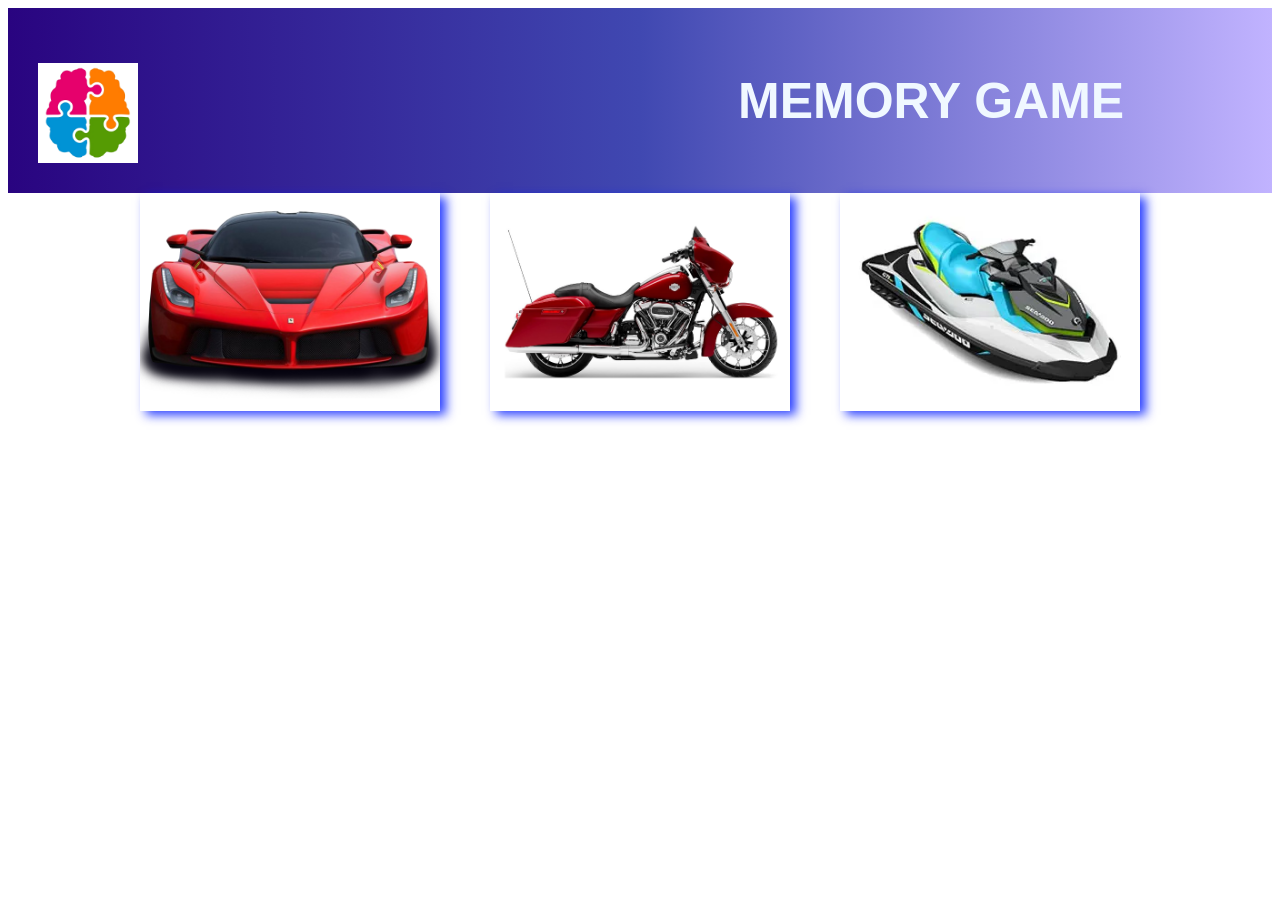
==== Index.html @ fe20e823 "Add files via upload" ====
<!DOCTYPE html>
<html>
    <head>
        <meta charset="UTF-8">
        <title>Home jogo</title>
        <link rel="stylesheet" href="styles.css">
    </head>
    <body>
        <div id = topo>
            <img src="memory_icon.png" alt="logo" style="width: 100px;">
            <h1 class="titulo"style="font-size: 50px;">MEMORY GAME</h1>
        </div>
    </body>
    <div id = menu>
        <img class = "icons" src="carro.png" alt="carro" style="width: 300px;">
        <img class = "icons" src="moto.png" alt="moto" style="width: 300px;">
        <img class = "icons" src="jetski.png" alt="jetski" style="width: 300px;">
    </div>
</html>
---- styles.css ----
#topo {
    display: flex;
    align-items: flex-end;
    background: linear-gradient(to right, #290480, #4048b1, #c1b3ff);
    font-family: Arial, Helvetica, sans-serif;
    padding: 30px;
    gap: 600px;
    color: aliceblue;
}

#menu {
    display: flex;
    gap: 50px;
    align-items: center;
    justify-content: center;
}
.icons{
    box-shadow: 6px 4px 10px rgba(0, 26, 255, 0.836);
    align-items: center;
    height: auto;

}
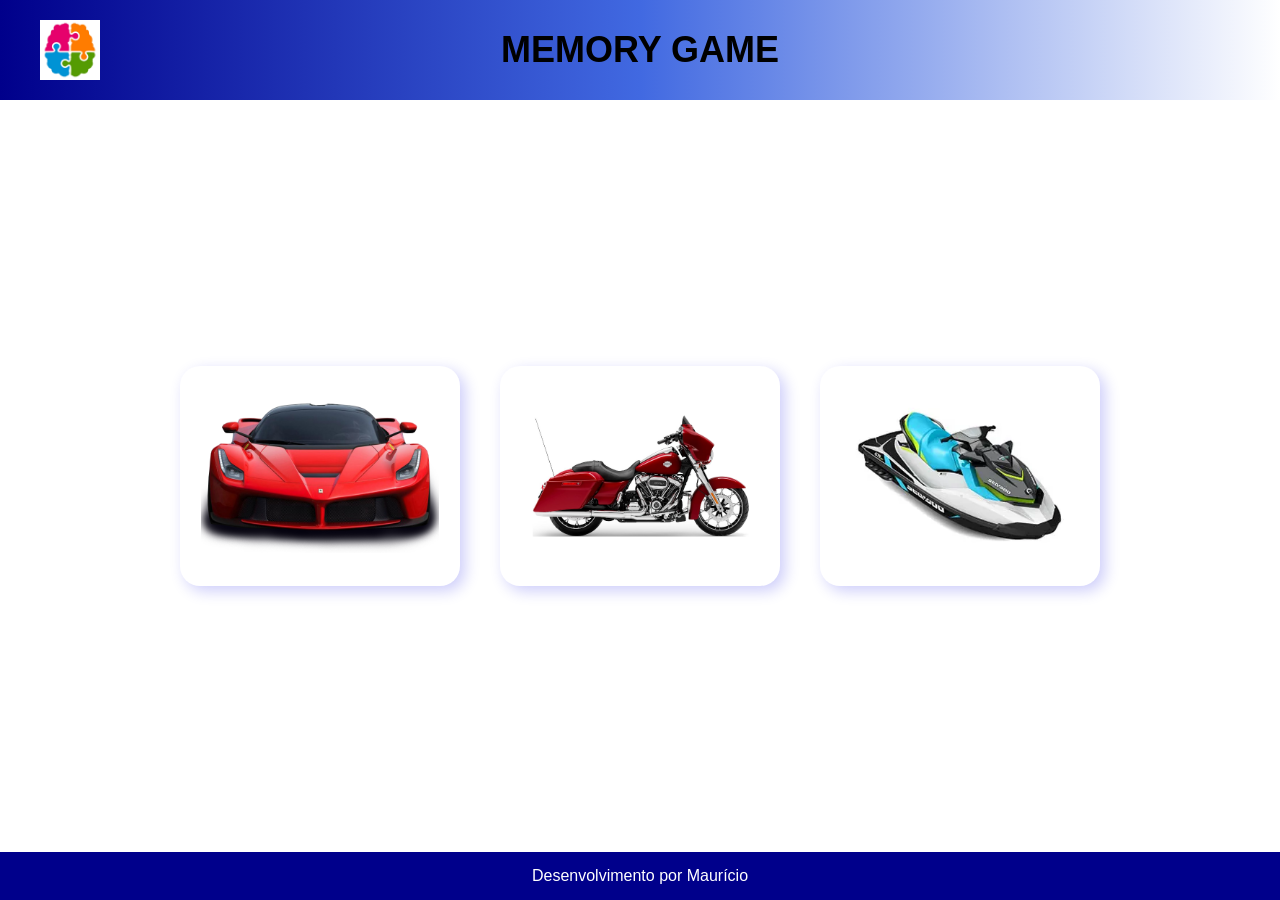
==== commit 278d344f: "aaaaaa" ====
--- a/Index.html
+++ b/Index.html
@@ -1,19 +1,41 @@
 <!DOCTYPE html>
-<html>
-    <head>
-        <meta charset="UTF-8">
-        <title>Home jogo</title>
-        <link rel="stylesheet" href="styles.css">
-    </head>
-    <body>
-        <div id = topo>
-            <img src="memory_icon.png" alt="logo" style="width: 100px;">
-            <h1 class="titulo"style="font-size: 50px;">MEMORY GAME</h1>
-        </div>
-    </body>
-    <div id = menu>
-        <img class = "icons" src="carro.png" alt="carro" style="width: 300px;">
-        <img class = "icons" src="moto.png" alt="moto" style="width: 300px;">
-        <img class = "icons" src="jetski.png" alt="jetski" style="width: 300px;">
+<html lang="pt-br">
+
+<head>
+    <meta charset="UTF-8">
+    <meta name="viewport">
+    <title>Memory Game</title>
+    <link rel="stylesheet" href="styles.css">
+</head>
+
+<body>
+
+    <div id="topo">
+        <img src="memory_icon.png" class="logo">
+        <h1 class="titulo">MEMORY GAME</h1>
     </div>
+
+    <div id="menu-home">
+
+        <a href="jogo.html?tema=carro" class="icons">
+            <img src="carro.png">
+            <span class="tema-nome">CARRO</span>
+        </a>
+
+        <a href="jogo.html?tema=moto" class="icons">
+            <img src="moto.png">
+            <span class="tema-nome">MOTO</span>
+        </a>
+
+        <a href="jogo.html?tema=jetski" class="icons">
+            <img src="jetski.png">
+            <span class="tema-nome">JETSKI</span>
+        </a>
+
+    </div>
+       <div id="rodape">
+        Desenvolvimento por Maurício 
+       </div>
+
+</body>
 </html>
--- a/styles.css
+++ b/styles.css
@@ -1,22 +1,158 @@
+* {
+    margin: 0;
+    padding: 0;
+    box-sizing: border-box;
+}
+
+body {
+    font-family: Arial, sans-serif;
+    min-height: 100vh;
+    display: flex;
+    flex-direction: column;
+    background-color: #fff;
+}
+
 #topo {
     display: flex;
-    align-items: flex-end;
-    background: linear-gradient(to right, #290480, #4048b1, #c1b3ff);
-    font-family: Arial, Helvetica, sans-serif;
-    padding: 30px;
-    gap: 600px;
-    color: aliceblue;
+    align-items: center;
+    padding: 20px;
+    background: linear-gradient(to right,darkblue, #4169E1, white);
+    color: black;
+    position: relative;
 }
 
-#menu {
+.logo {
+    width: 60px;
+    height: auto;
+    margin-left: 20px;
+}
+
+.titulo {
+    font-size: 36px;
+    font-weight: bold;
+    position: absolute;
+    left: 50%;
+    transform: translateX(-50%);
+}
+
+#menu-home {
     display: flex;
-    gap: 50px;
+    justify-content: center;
+    align-items: center;
+    gap: 40px;
+    flex: 1;
+    padding: 60px 20px;
+}
+
+.icons {
+    display: flex;
     align-items: center;
     justify-content: center;
+    width: 280px;
+    height: 220px;
+    background-color: #fff;
+    border-radius: 20px;
+    box-shadow: 5px 5px 15px rgba(7, 3, 231, 0.2);
+    transition: all 0.3s ease;
+    position: relative;
+    text-decoration: none;
 }
-.icons{
-    box-shadow: 6px 4px 10px rgba(0, 26, 255, 0.836);
+
+.icons:hover {
+    transform: translateY(-10px) scale(1.03);
+    box-shadow: 10px 10px 25px rgba(11, 231, 3, 0.4);
+}
+
+.icons img {
+    max-width: 85%;
+    max-height: 85%;
+    object-fit: contain;
+}
+
+.tema-nome {
+    position: absolute;
+    top: 15px;
+    left: 50%;
+    transform: translateX(-50%);
+    font-size: 22px;
+    font-weight: bold;
+    color: black;
+    opacity: 0;
+    transition: opacity 0.3s ease;
+}
+
+.icons:hover .tema-nome {
+    opacity: 1;
+}
+
+#menu-game {
+    flex: 1;
+    display: flex;
+    flex-direction: column;
     align-items: center;
-    height: auto;
+    padding: 30px 20px;
+}
 
+.game-title {
+    font-size: 28px;
+    color: #333;
+    margin-bottom: 30px;
 }
+
+.game-container {
+    display: grid;
+    grid-template-columns: repeat(4, 1fr);
+    gap: 20px;
+    max-width: 900px;
+    width: 100%;
+    margin: 0 auto;
+}
+
+.card {
+    width: 100%;
+    aspect-ratio: 1.2 / 1;
+    background-color: #F5DEB3;
+    border-radius: 10px;
+    box-shadow: 4px 4px 10px rgba(0, 0, 0, 0.2);
+    transition: all 0.3s ease;
+    cursor: pointer;
+    position: relative;
+    transform-style: preserve-3d;
+}
+
+.card:hover {
+    transform: translateY(-5px);
+    box-shadow: 8px 8px 20px rgba(0, 0, 0, 0.3);
+}
+
+.card img {
+    width: 100%;
+    height: 100%;
+    object-fit: cover;
+    border-radius: 10px;
+    position: absolute;
+    backface-visibility: hidden;
+    transform: rotateY(180deg);
+}
+
+.verso {
+    width: 100%;
+    height: 100%;
+    background-color: #F5DEB3;
+    border-radius: 10px;
+    position: absolute;
+    backface-visibility: hidden;
+}
+
+.card.virada {
+    transform: rotateY(180deg);
+}
+#rodape {
+    background-color: #00008B;
+    color: white;
+    text-align: center;
+    padding: 15px;
+    font-size: 16px;
+    width: 100%;
+    margin-bottom: auto;
+}
